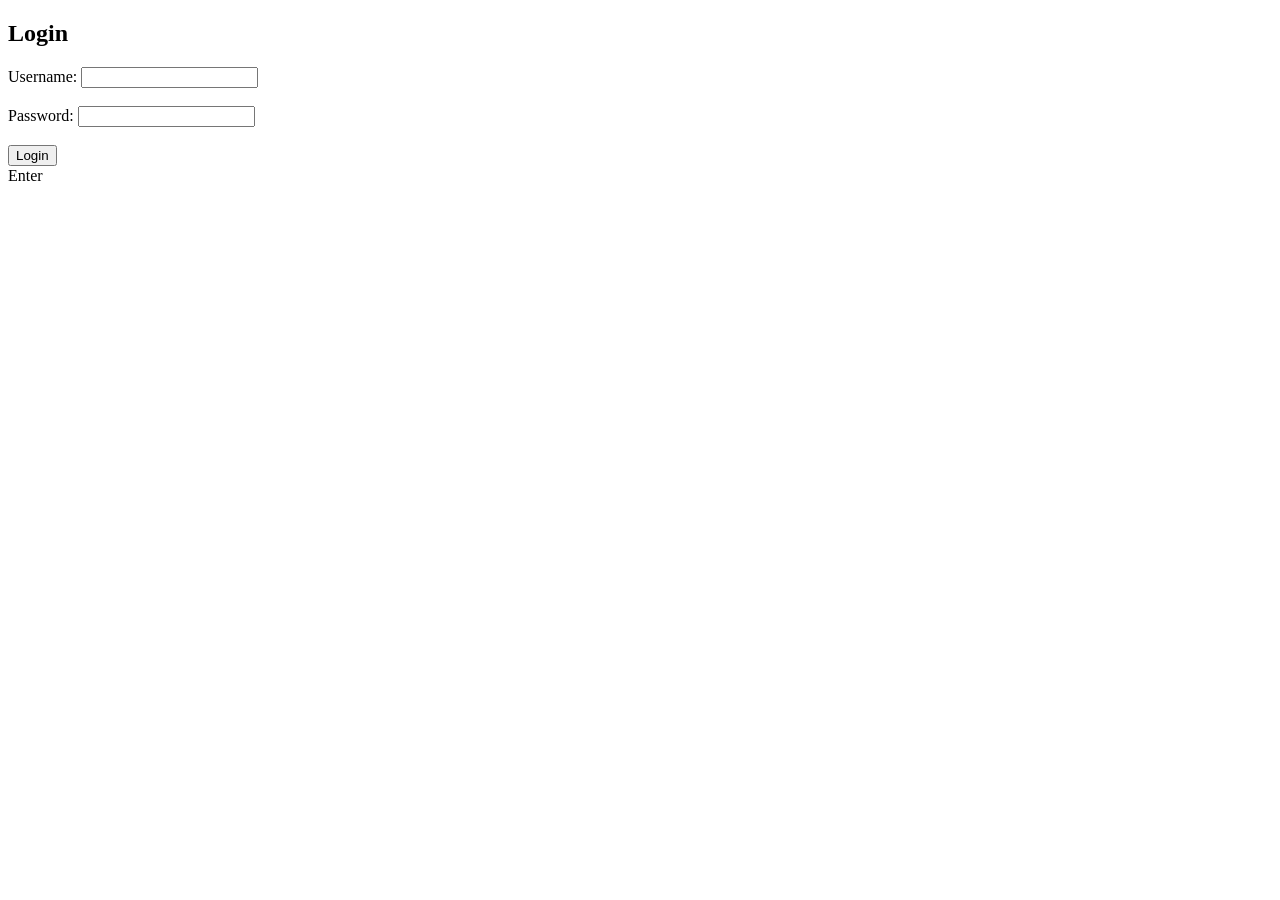
==== Login.html @ 78ecd711 "Login.html" ====
<!DOCTYPE html>
<html lang="en">
<head>
    <meta charset="UTF-8">
    <meta name="viewport" content="width=device-width, initial-scale=1.0">
    <title>Login</title>
</head>
<body>
    <h2>Login</h2>
    <form id="loginForm">
        <label for="username">Username:</label>
        <input type="text" id="username" required><br><br>
        
        <label for="password">Password:</label>
        <input type="password" id="password" required><br><br>
        
        <button type="button" onclick="login()">Login</button>
    </form>
    <script>
        function login() {
            const username = document.getElementById('username').value;
            const password = document.getElementById('password').value;

            const storedUsername = localStorage.getItem('username');
            const storedPassword = localStorage.getItem('password');

            if (username === storedUsername && password === storedPassword) {
                alert('Login successful!');
                window.location.href = 'welcome.html';
            } else {
                alert('Invalid username or password.');
            }
        }
    </script>
</body>
</html>￼Enter
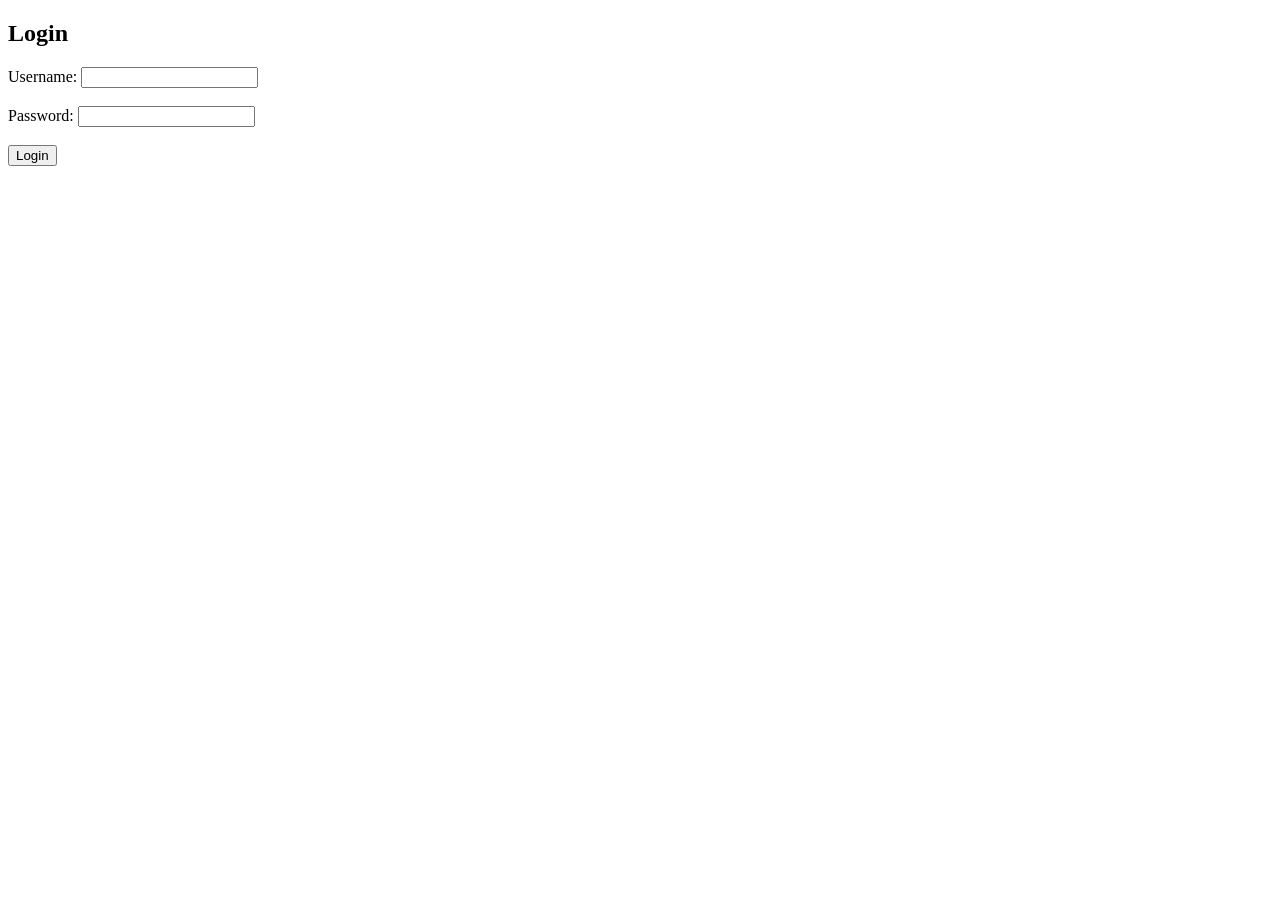
==== commit d4afd831: "login.html" ====
--- a/Login.html
+++ b/Login.html
@@ -33,4 +33,4 @@
         }
     </script>
 </body>
-</html>￼Enter
+</html>
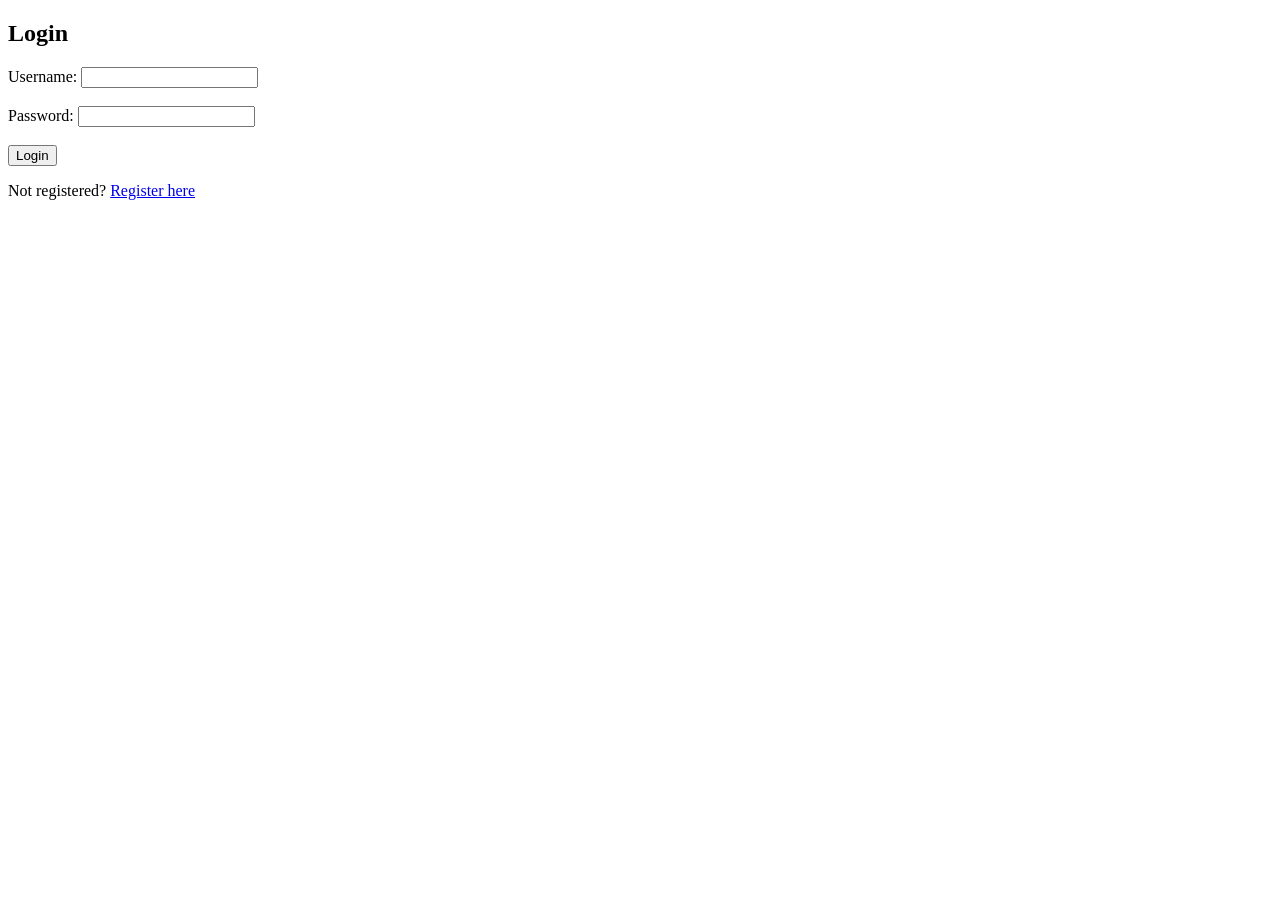
==== commit 8a9c2421: "login.html Added a registration link to the login form." ====
--- a/Login.html
+++ b/Login.html
@@ -7,15 +7,20 @@
 </head>
 <body>
     <h2>Login</h2>
-    <form id="loginForm">
-        <label for="username">Username:</label>
-        <input type="text" id="username" required><br><br>
-        
-        <label for="password">Password:</label>
-        <input type="password" id="password" required><br><br>
-        
-        <button type="button" onclick="login()">Login</button>
-    </form>
+<form id="loginForm">
+    <label for="username">Username:</label>
+    <input type="text" id="username" required><br><br>
+
+    <label for="password">Password:</label>
+    <input type="password" id="password" required><br><br>
+
+    <button type="button" onclick="login()">Login</button>
+
+    <p>
+        Not registered?
+        <a href="Register.html">Register here</a>
+    </p>
+</form>
     <script>
         function login() {
             const username = document.getElementById('username').value;
